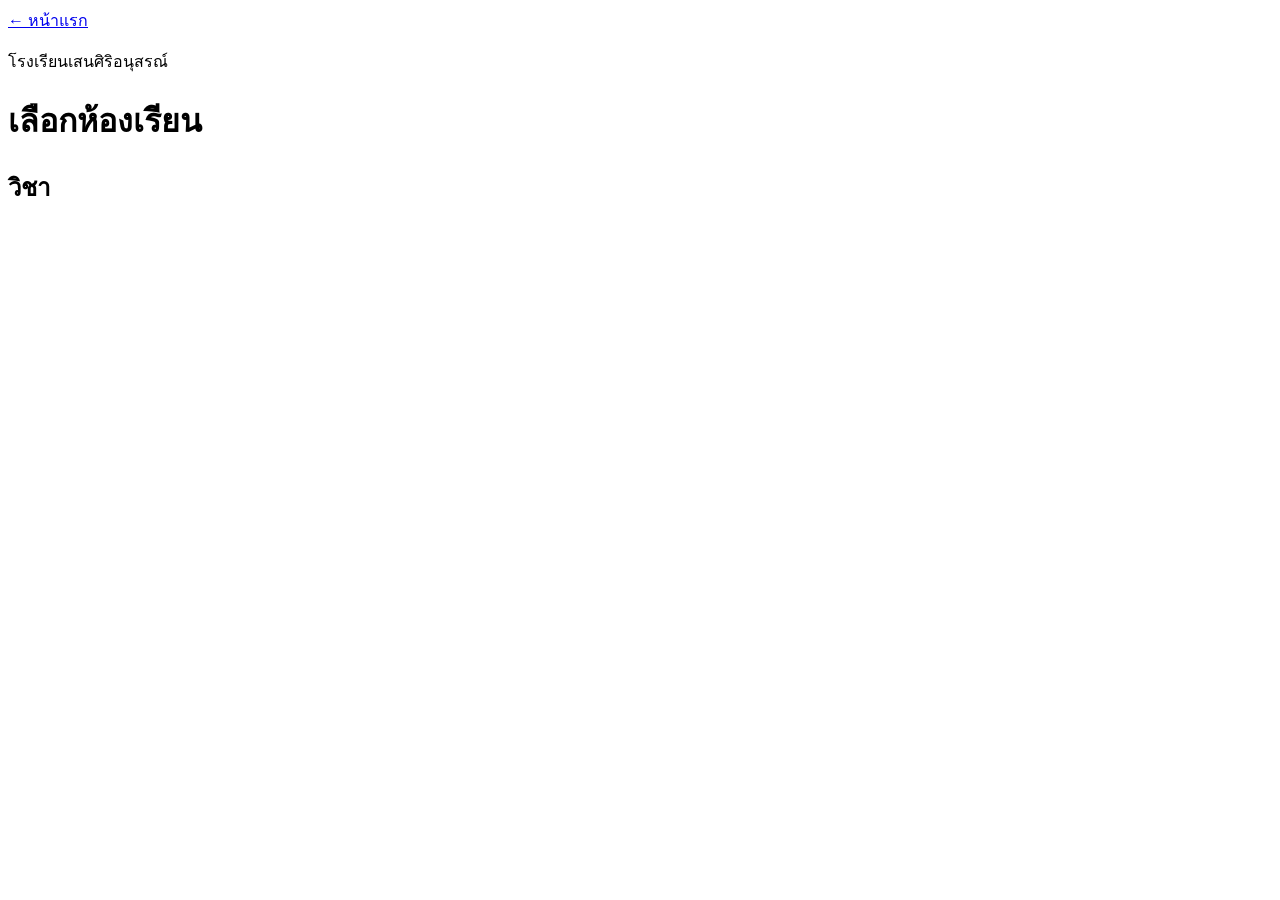
==== select-room.html @ 9dce2a78 "Rename select-room.html.html to select-room.html" ====
<!doctype html>
<html lang="th">
<head>
<meta charset="utf-8">
<meta name="viewport" content="width=device-width,initial-scale=1">
<title>เลือกห้องเรียน</title>
<link rel="stylesheet" href="css/style.css">
</head>
<body data-page="select-room">
<header class="topbar">
<a href="index.html" class="back">← หน้าแรก</a>
<div><p class="school">โรงเรียนเสนศิริอนุสรณ์</p><h1>เลือกห้องเรียน</h1></div>
</header>
<main class="container">
<section class="card">
<h2 id="subjectTitle">วิชา</h2>
<div id="roomGrid" class="grid three"></div>
</section>
</main>
<script src="js/config.js"></script>
<script src="js/api.js"></script>
<script src="js/main.js"></script>
</body>
</html>
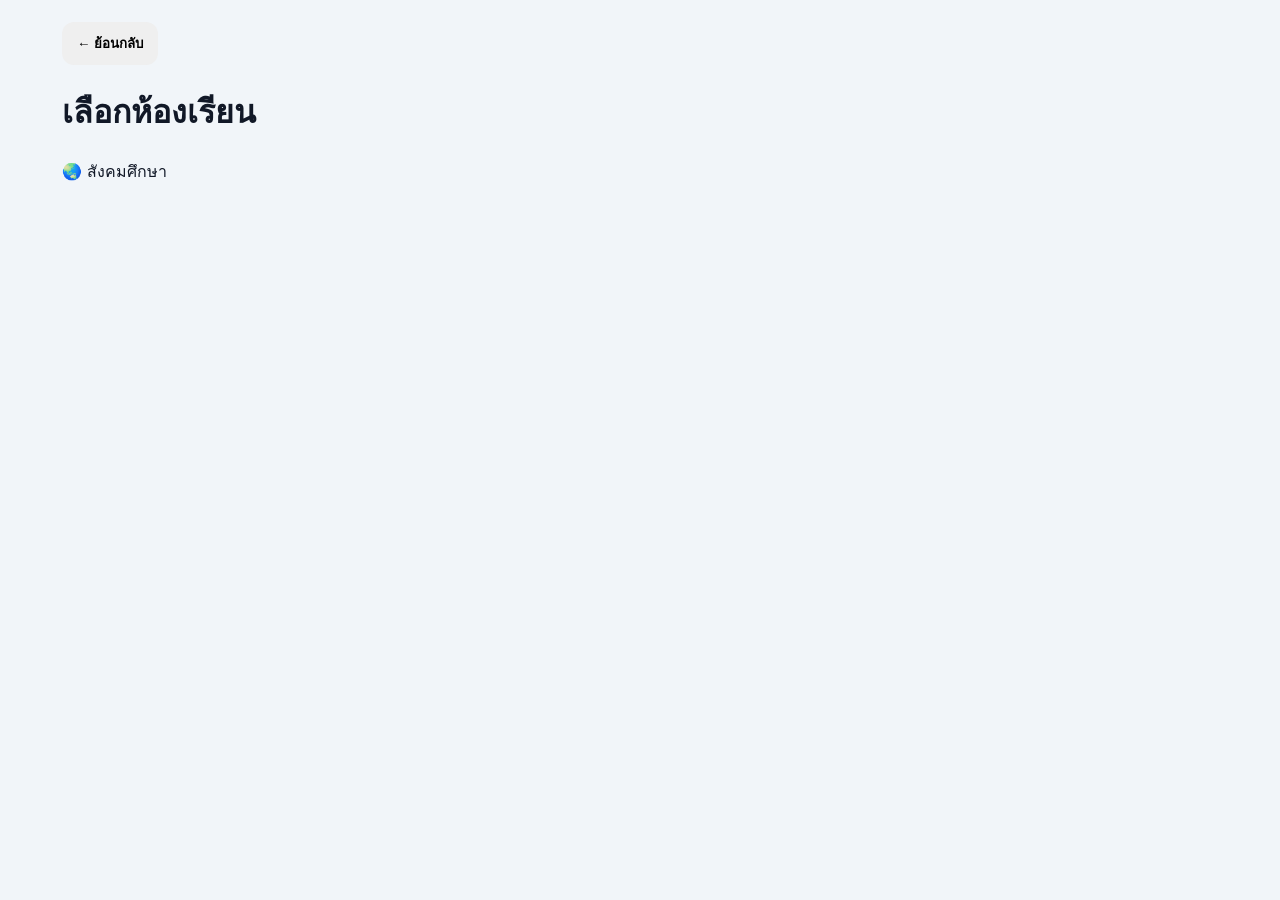
==== commit 3cdf124a: "Update select-room.html" ====
--- a/select-room.html
+++ b/select-room.html
@@ -1,24 +1,29 @@
-<!doctype html>
+<!DOCTYPE html>
 <html lang="th">
 <head>
-<meta charset="utf-8">
-<meta name="viewport" content="width=device-width,initial-scale=1">
-<title>เลือกห้องเรียน</title>
-<link rel="stylesheet" href="css/style.css">
+    <meta charset="UTF-8">
+    <meta name="viewport" content="width=device-width, initial-scale=1.0">
+    <title>เลือกห้องเรียน - ระบบแจ้งเกรด</title>
+    <link rel="stylesheet" href="css/style.css">
 </head>
-<body data-page="select-room">
-<header class="topbar">
-<a href="index.html" class="back">← หน้าแรก</a>
-<div><p class="school">โรงเรียนเสนศิริอนุสรณ์</p><h1>เลือกห้องเรียน</h1></div>
-</header>
-<main class="container">
-<section class="card">
-<h2 id="subjectTitle">วิชา</h2>
-<div id="roomGrid" class="grid three"></div>
-</section>
-</main>
-<script src="js/config.js"></script>
-<script src="js/api.js"></script>
-<script src="js/main.js"></script>
+<body>
+    <div class="container">
+        <div class="header">
+            <button class="back-btn" onclick="history.back()">← ย้อนกลับ</button>
+            <h1>เลือกห้องเรียน</h1>
+            <div class="subject-info">
+                <span class="subject-icon" id="subjectIcon">🌏</span>
+                <span id="subjectName">สังคมศึกษา</span>
+            </div>
+            <div class="grade-info" id="gradeInfo"></div>
+        </div>
+
+        <div class="room-grid" id="roomGrid">
+            <!-- ห้องเรียนจะถูกสร้างที่นี่ -->
+        </div>
+    </div>
+
+    <script src="js/config.js"></script>
+    <script src="js/select-room.js"></script>
 </body>
 </html>
--- a/css/style.css
+++ b/css/style.css
@@ -0,0 +1,11 @@
+:root{--blue:#2563eb;--purple:#7c3aed;--green:#16a34a;--red:#dc2626;--dark:#111827;--muted:#64748b;--line:#e5e7eb;--bg:#f1f5f9;--card:#fff}
+*{box-sizing:border-box}body{margin:0;font-family:system-ui,-apple-system,BlinkMacSystemFont,"Segoe UI",sans-serif;background:var(--bg);color:var(--dark)}a{text-decoration:none;color:inherit}
+.hero{padding:28px;display:flex;justify-content:space-between;gap:18px;align-items:center;flex-wrap:wrap;background:linear-gradient(135deg,var(--blue),var(--purple));color:#fff}.brand{display:flex;align-items:center;gap:14px}.logo{width:58px;height:58px;border-radius:18px;background:#fff;color:var(--blue);display:grid;place-items:center;font-size:30px;font-weight:900}.school{margin:0;opacity:.9}.hero h1,.topbar h1{margin:3px 0 0}.hero-actions{display:flex;gap:10px;flex-wrap:wrap}
+.topbar{padding:18px 28px;display:flex;align-items:center;gap:16px;background:linear-gradient(135deg,var(--blue),var(--purple));color:#fff}.back{background:rgba(255,255,255,.16);padding:10px 14px;border-radius:12px}
+.container{max-width:1200px;margin:auto;padding:22px}.narrow{max-width:560px}.card,.score-section,.profile-card{background:var(--card);border:1px solid var(--line);border-radius:20px;padding:20px;box-shadow:0 8px 28px rgba(15,23,42,.06);margin-bottom:18px}.grid{display:grid;gap:16px}.two{grid-template-columns:repeat(2,minmax(0,1fr))}.three{grid-template-columns:repeat(3,minmax(0,1fr))}.four{grid-template-columns:repeat(4,minmax(0,1fr))}
+.btn,button{border:0;border-radius:12px;padding:11px 15px;font-weight:800;cursor:pointer;display:inline-flex;justify-content:center;align-items:center;gap:6px}.btn.primary,button.primary{background:var(--blue);color:#fff}.btn.green{background:var(--green);color:#fff}.btn.red{background:var(--red);color:#fff}.btn.dark{background:var(--dark);color:#fff}.btn.light{background:#fff;color:var(--blue)}.full{width:100%}
+input,select{width:100%;border:1px solid #cbd5e1;border-radius:12px;padding:12px 14px;font-size:16px;margin:8px 0 14px;background:#fff}label{font-weight:800}.msg{color:var(--red);font-weight:700}.ticker{overflow:hidden;background:#eff6ff;border-radius:14px;padding:12px;border:1px solid #bfdbfe}.ticker div{white-space:nowrap;animation:ticker 22s linear infinite}@keyframes ticker{from{transform:translateX(100%)}to{transform:translateX(-100%)}}
+.news-list{display:grid;gap:10px;margin-top:12px}.news-item{padding:12px;border-radius:14px;background:#f8fafc;border:1px solid var(--line)}.subject-card,.room-card,.mini-card,.stat-card{background:#fff;border:1px solid var(--line);border-radius:18px;padding:18px;transition:.2s}.subject-card:hover,.room-card:hover{transform:translateY(-3px);box-shadow:0 12px 30px rgba(37,99,235,.18)}.subject-card span{font-size:42px}.room-card h3{margin:0 0 8px;font-size:26px}.result-list{display:grid;gap:8px;margin-bottom:12px}.result-item{padding:12px;border:1px solid var(--line);border-radius:14px;background:#f8fafc;cursor:pointer}.selected{border-color:var(--blue);background:#eff6ff}
+.profile-card{background:linear-gradient(135deg,#fff,#eef2ff)}.profile-card h2{margin:0 0 8px}.score-card{border-radius:16px;border:1px solid var(--line);padding:15px;background:#fff}.score-card strong{font-size:26px}.ok{color:var(--green)}.bad{color:var(--red)}.warn{color:#d97706}.progress{height:12px;background:#e5e7eb;border-radius:99px;overflow:hidden}.progress span{display:block;height:100%;background:linear-gradient(90deg,#22c55e,#2563eb)}
+.hour-card{border:1px solid var(--line);border-radius:16px;padding:14px;background:#fff;margin-bottom:10px}.hour-head{display:flex;justify-content:space-between;gap:10px;flex-wrap:wrap}.youtube{color:var(--red);font-weight:800}.table-wrap{overflow:auto}table{width:100%;border-collapse:collapse;background:#fff}th,td{padding:10px;border-bottom:1px solid var(--line);text-align:left;vertical-align:top}th{background:#f8fafc}.toolbar{display:flex;gap:10px;align-items:center;flex-wrap:wrap}.toolbar select{max-width:260px;margin:0}.loading{position:fixed;inset:0;background:rgba(15,23,42,.35);display:grid;place-items:center;z-index:99}.loading[hidden]{display:none}.loading-box{background:#fff;padding:24px;border-radius:18px;text-align:center}.spinner{width:40px;height:40px;border:4px solid #dbeafe;border-top-color:var(--blue);border-radius:50%;animation:spin 1s linear infinite;margin:auto}@keyframes spin{to{transform:rotate(360deg)}}.risk-row{background:#fff7ed}footer{text-align:center;padding:22px;color:var(--muted)}
+@media(max-width:860px){.two,.three,.four{grid-template-columns:1fr}.hero,.topbar{padding:18px}.container{padding:14px}.toolbar{align-items:stretch}.toolbar>*{width:100%;max-width:none!important}}
